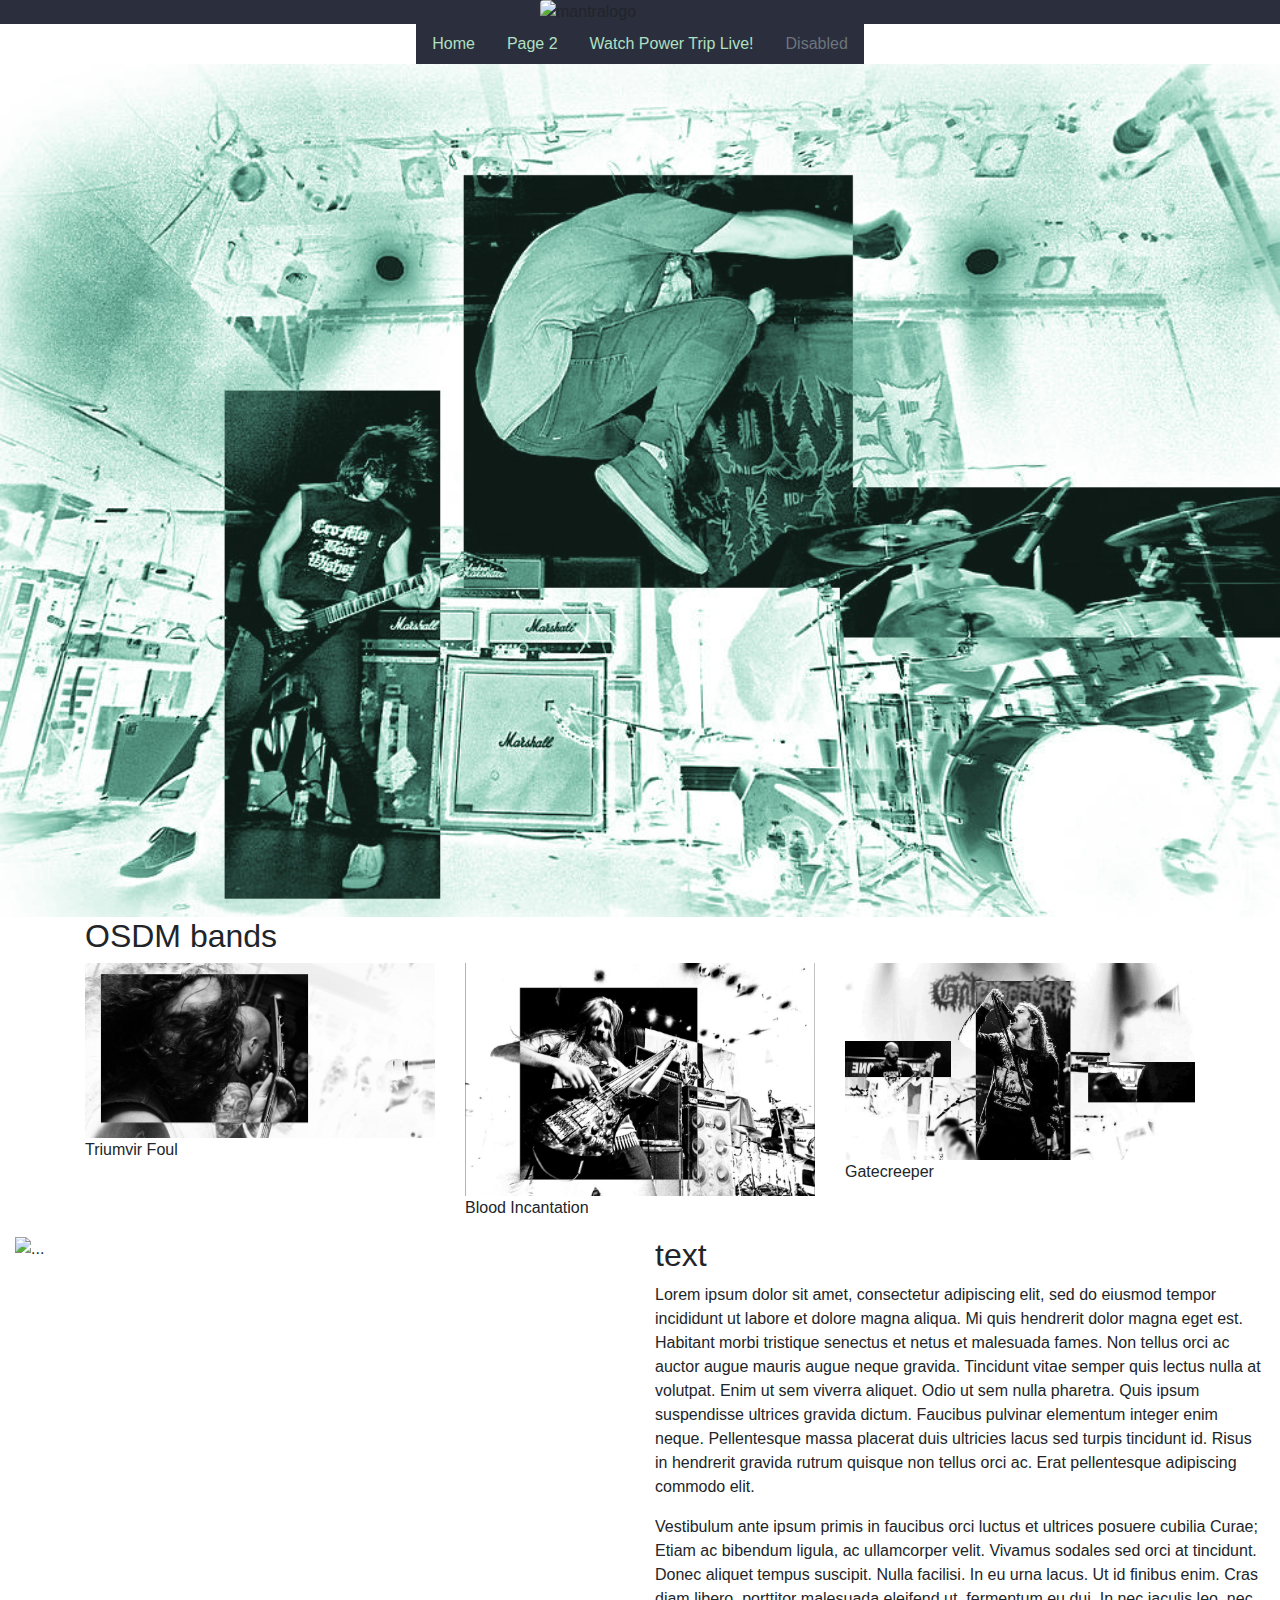
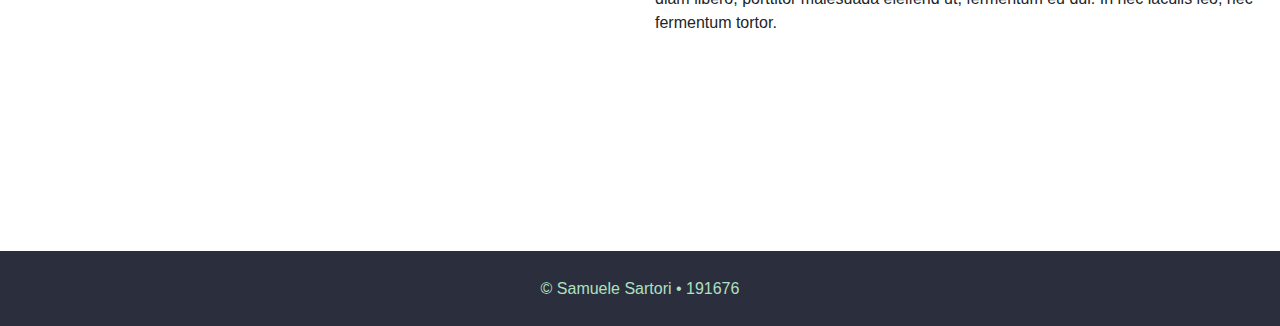
==== index.html @ 5adc9e31 "prj4 ch 6" ====
<!doctype html>
<html lang="en">
  <head>
    <!-- Required meta tags -->
    <meta charset="utf-8">
    <meta name="viewport" content="width=device-width, initial-scale=1, shrink-to-fit=no">

    <!-- Bootstrap CSS -->
    <link rel="stylesheet" href="css/bootstrap.min.css">
    <link href="css/css/style.css" rel="stylesheet" type="text/css">

<script>
    <!-- Global Site Tag (gtag.js) - Google Analytics -->

... (several lines of code) ...

</script>

    <title>The Crypt</title>
  </head>
  <body>
 
    <!--startlogo-->
    <div class="container-fluid logo">
        <img src="images/green2.png" class="img-fluid rounded mx-auto d-block" alt="mantralogo">
    </div>
    <!--endlogo-->
     <!--startnavigation-->
<ul class="nav justify-content-center">
  <li class="nav-item">
    <a class="nav-link active" href="191676.html">Home</a>
  </li>
  <li class="nav-item">
    <a class="nav-link" href="index.html">Page 2</a>
  </li>
  <li class="nav-item">
    <a class="nav-link" href="https://www.youtube.com/watch?v=RyNnleNxDIE&t=414s">Watch Power Trip Live!</a>
  </li>
  <li class="nav-item">
    <a class="nav-link disabled" href="#">Disabled</a>
  </li>
</ul>
    <!--endnavigation-->
     <!--startheader-->
   <header>
<div id="carouselExampleSlidesOnly" class="carousel slide" data-bs-ride="carousel">
  <div class="carousel-inner">
    <div class="carousel-item active">
      <img src="images/1stimage.jpg" class="d-block w-100" alt="...">
    </div>
    <div class="carousel-item">
      <img src="images/2ndimage.jpg" class="d-block w-100" alt="...">
    </div>
    <div class="carousel-item">
      <img src="images/3rdimage.jpg" class="d-block w-100" alt="...">
    </div>
  </div>
</div>
  </header>
    <!--endheader-->
     <!--startproduct-->
     <div class="container products">
  <h2 class="color-or">OSDM bands</h2>
  <div class="row">
    <div class="col-md-4">
      <img src="images/product im1.jpg" class="img-fluid" alt="..."/>
  <p class="color-or">Triumvir Foul</p>
    </div>
    <div class="col-md-4">
      <img src="images/product im2.jpg" class="img-fluid" alt="..."/>
      <p class="color-or">Blood Incantation</p>
    </div>
    <div class="col-md-4">
      <img src="images/product im3.jpg" class="img-fluid" alt="..."/>
      <p class="color-or">Gatecreeper</p>
    </div>
  </div>
</div>
    <!--endproduct-->
     <!--startcontentshop-->
     <div class="container-fluid content-shop">
  <div class="row">
    <div class="col-lg-6">
        <img src="images/contentim1.jpg" class="img-fluid" alt="..."/>
    </div>
    <div class="col-lg-6">
      <h2>text</h2>
      <p> Lorem ipsum dolor sit amet, consectetur adipiscing elit, sed do eiusmod tempor incididunt ut labore et dolore magna aliqua. Mi quis hendrerit dolor magna eget est. Habitant morbi tristique senectus et netus et malesuada fames. Non tellus orci ac auctor augue mauris augue neque gravida. Tincidunt vitae semper quis lectus nulla at volutpat. Enim ut sem viverra aliquet. Odio ut sem nulla pharetra. Quis ipsum suspendisse ultrices gravida dictum. Faucibus pulvinar elementum integer enim neque. Pellentesque massa placerat duis ultricies lacus sed turpis tincidunt id. Risus in hendrerit gravida rutrum quisque non tellus orci ac. Erat pellentesque adipiscing commodo elit.</p>
      <p>Vestibulum ante ipsum primis in faucibus orci luctus et ultrices posuere cubilia Curae; Etiam ac bibendum ligula, ac ullamcorper velit. Vivamus sodales sed orci at tincidunt. Donec aliquet tempus suscipit. Nulla facilisi. In eu urna lacus. Ut id finibus enim. Cras diam libero, porttitor malesuada eleifend ut, fermentum eu dui. In nec iaculis leo, nec fermentum tortor.</p>
    </div>
  </div>
</div>
    <!--endcontentshop-->
     <!--startfeature-->
    <!--endfeature-->
     <!--startcontentvalues-->
    <!--endcontentvalues-->
     <!--startquality-->
    <!--endquality-->
     <!--startfooterlist-->
     <h6 id="footer">&copy; Samuele Sartori • 191676</h6>
    <!--endfooterlist-->
    

    <!-- Optional JavaScript; choose one of the two! -->

    <!-- Option 1: jQuery and Bootstrap Bundle (includes Popper) -->
    <script src="js/jquery-3.6.0.slim.min.js"></script>
    <script src="js/bootstrap.bundle.min.js"></script>

    <!-- Option 2: Separate Popper and Bootstrap JS -->
    <!--
    <script src="https://code.jquery.com/jquery-3.5.1.slim.min.js" integrity="sha384-DfXdz2htPH0lsSSs5nCTpuj/zy4C+OGpamoFVy38MVBnE+IbbVYUew+OrCXaRkfj" crossorigin="anonymous"></script>
    <script src="https://cdn.jsdelivr.net/npm/popper.js@1.16.1/dist/umd/popper.min.js" integrity="sha384-9/reFTGAW83EW2RDu2S0VKaIzap3H66lZH81PoYlFhbGU+6BZp6G7niu735Sk7lN" crossorigin="anonymous"></script>
    <script src="https://cdn.jsdelivr.net/npm/bootstrap@4.6.0/dist/js/bootstrap.min.js" integrity="sha384-+YQ4JLhjyBLPDQt//I+STsc9iw4uQqACwlvpslubQzn4u2UU2UFM80nGisd026JF" crossorigin="anonymous"></script>
    -->
  </body>
</html>
---- css/css/style.css ----
@charset "UTF-8"
 * { margin: 0; padding: 0; border: 0; font-size: 100%; }

.logo {background: #2B2E3D}
.logo img {width: 200px;}

.nav-item {background: #2B2E3D}
.nav-link:hover {color: #DEDDDC}
.nav-link {color: #AFE0C1}


#footer	{
    color: #AFE0C1;
    background-color: #2B2E3D;
    text-align: center;
    width: auto;
    height: 2cm;
	margin-top: 200px;
	margin-bottom: auto;
    padding: 7.5mm 0mm 0mm 0mm;
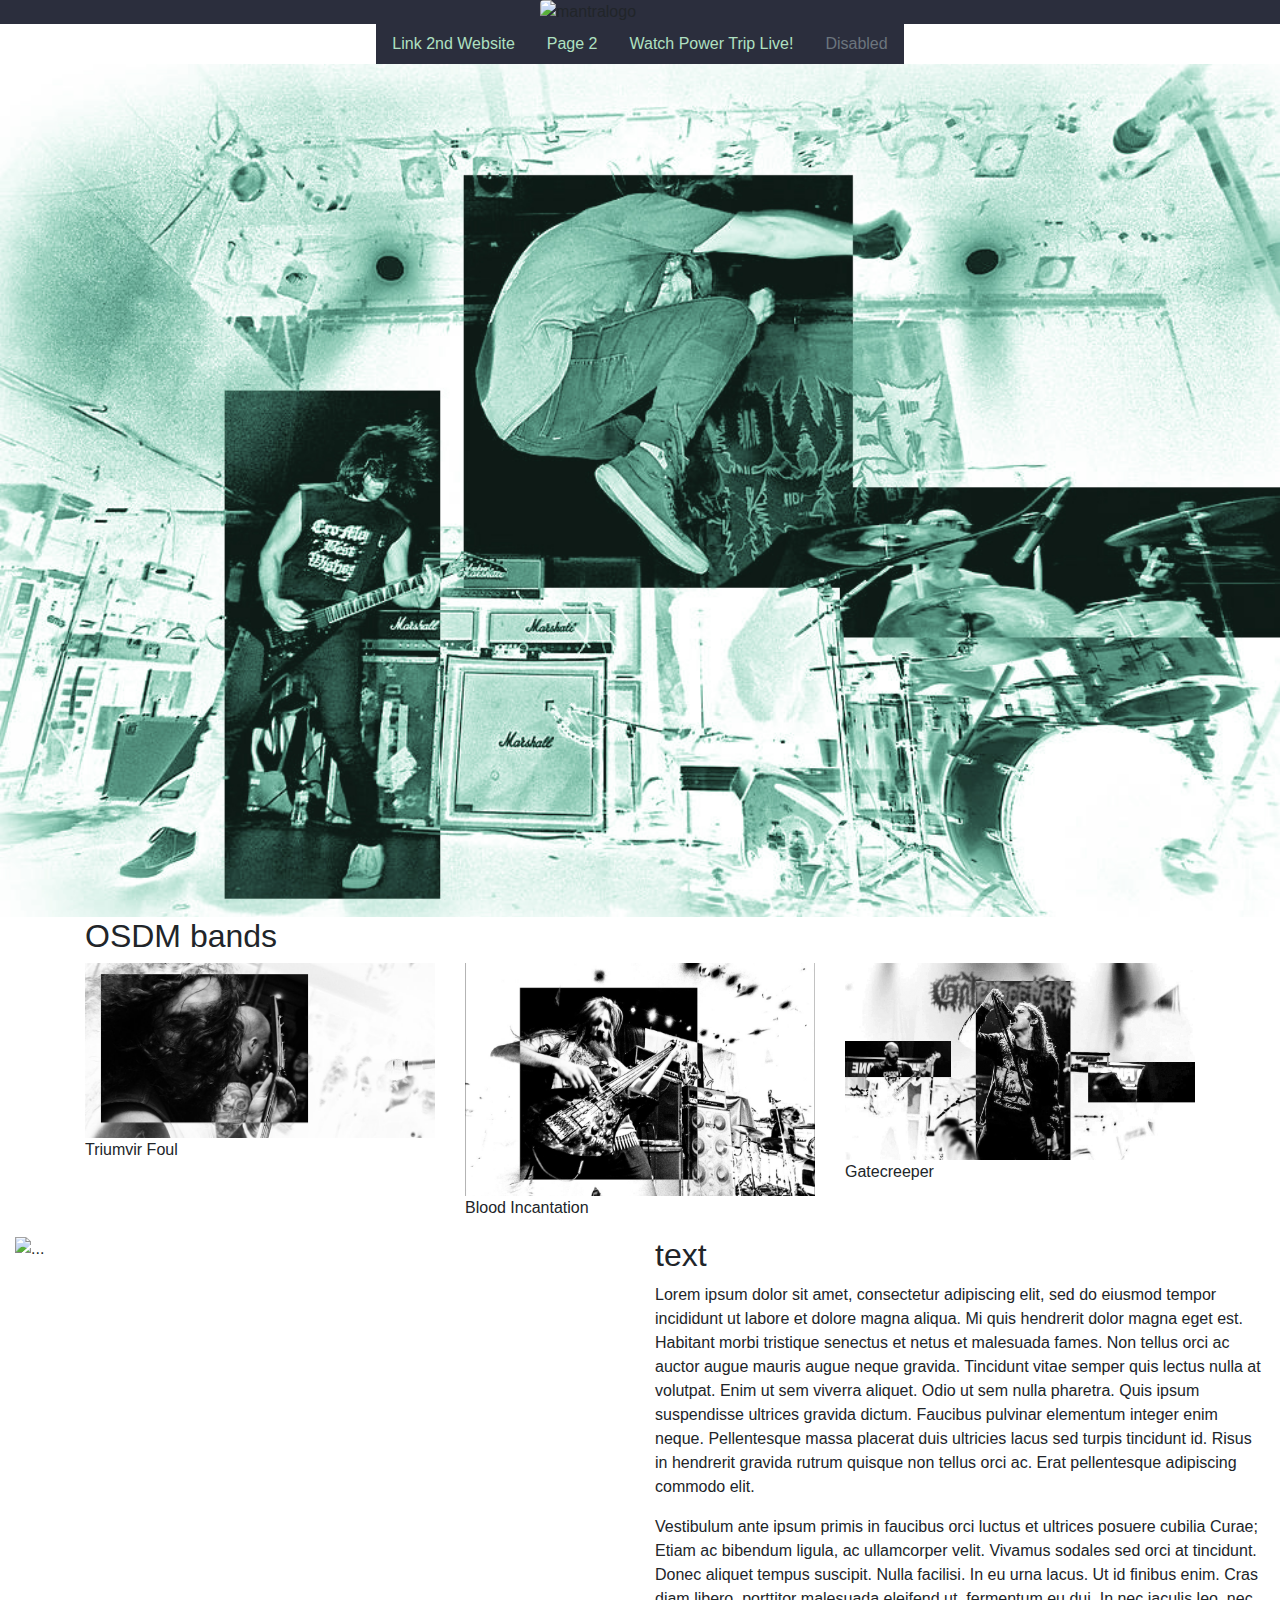
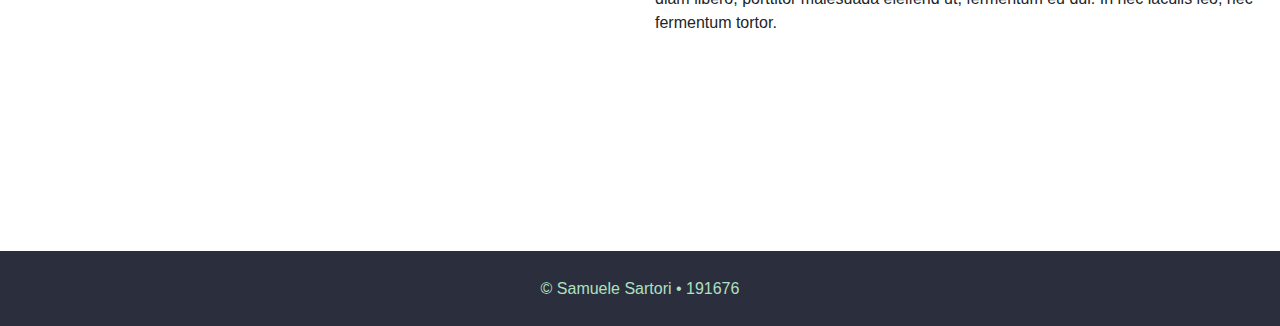
==== commit d90cb2a2: "modified 17/3" ====
--- a/index.html
+++ b/index.html
@@ -28,7 +28,7 @@
      <!--startnavigation-->
 <ul class="nav justify-content-center">
   <li class="nav-item">
-    <a class="nav-link active" href="191676.html">Home</a>
+    <a class="nav-link active" href="191676.html">Link 2nd Website</a>
   </li>
   <li class="nav-item">
     <a class="nav-link" href="index.html">Page 2</a>
